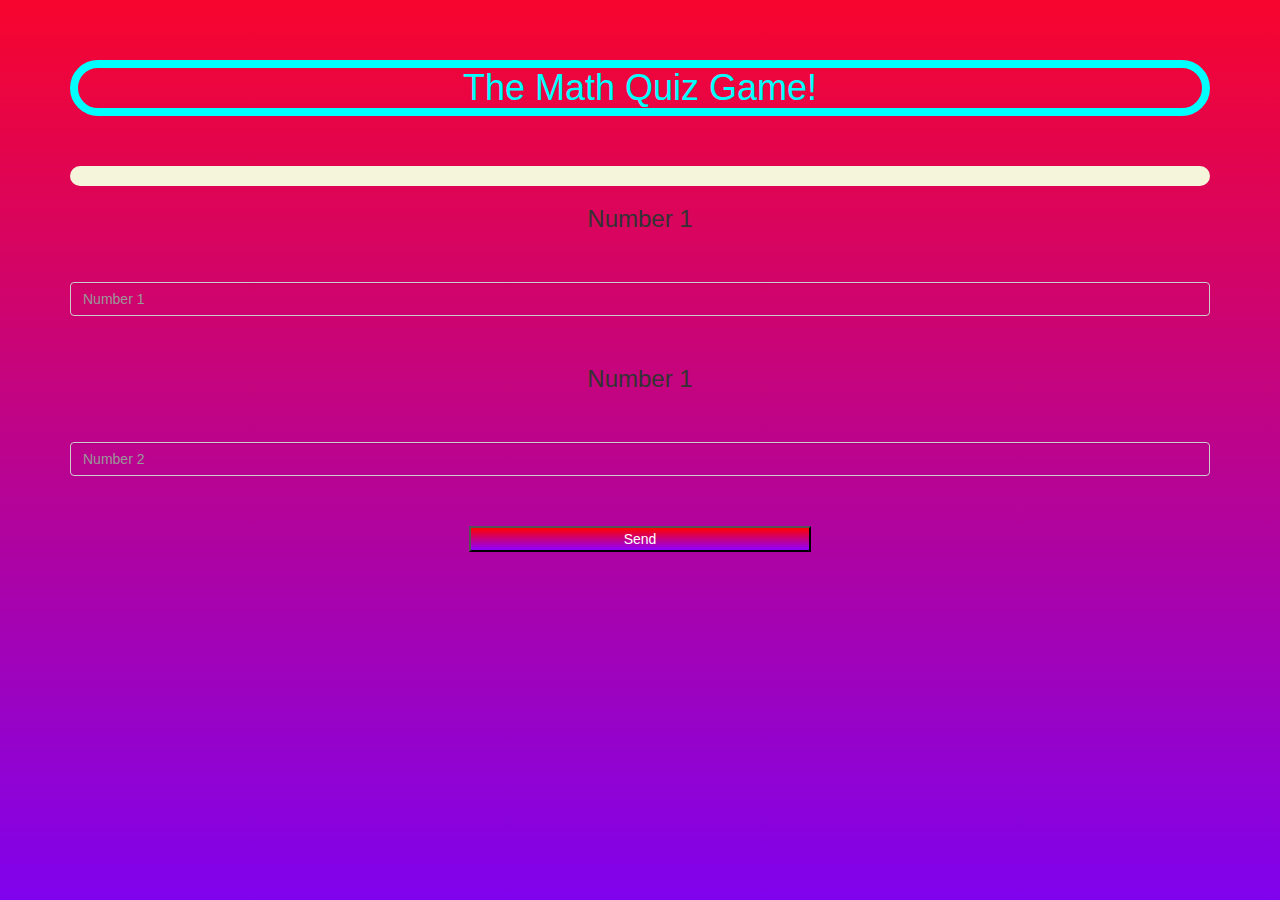
==== quiz_game_page.html @ 31a24ecd "Add files via upload" ====
<html>
    <title>The Math Quiz Game!</title>

        <meta name="viewport" content="width=device-width, initial-scale=1">
        <link rel="stylesheet" href="https://maxcdn.bootstrapcdn.com/bootstrap/3.4.0/css/bootstrap.min.css">
        <script src="https://ajax.googleapis.com/ajax/libs/jquery/3.4.1/jquery.min.js"></script>
        <script src="https://maxcdn.bootstrapcdn.com/bootstrap/3.4.0/js/bootstrap.min.js"></script> 

        <link rel="stylesheet" type="text/css" href="quiz_game_page.css">

        <script src="quiz_game_page.js"></script>
    </head>
    <body id="bh">
        <h4 id="player1_name"></h4> <span id="player1_score"></span>
        <br>
        <h4 id="player2_name"></h4> <span id="player2_score"></span>

        <div class="container">
            <center>
                <h1 id="h1">The Math Quiz Game!</h1>
                <h3 id="player_question"></h3>
		        <h3 id="player_answer"></h3>
                <div id="output">
                </div>
                <h3>Number 1</h3>
                <input type="text" id="number1" class="form-control" placeholder="Number 1">
                <h3>Number 1</h3>
                <input type="text" id="number2" class="form-control" placeholder="Number 2">
                <button id="s" onclick="Send()" style="width:30%" >Send</button>
            </center>
        </div>
    </body>
</html>
---- quiz_game_page.css ----
#bh{
    background: linear-gradient(#f7052d 0%,#8002ed 100%);
    text-align: center;
}

#number1{
    background-color: transparent;
    color:black;
    margin-bottom: 50px;
}

#number2{
    background-color: transparent;
    color:black;
    margin-bottom: 50px;
}

#s{
    background: linear-gradient(red 0%, #8F00FF 100%);
    margin-bottom: 50px;
    color: white;
}

#h1{
    color:aqua;
    border-width: 8px;
    border-color: aqua;
    border-style: solid;
    text-align: center;
    border-radius: 80px;
    margin-bottom: 50px;
}

h3{
    margin-bottom: 50px;
}

#output{
    background:beige;
    border-radius: 10px;
    border-width: 20px;
    padding: 10px;
    float: none;
    text-align: left;
}
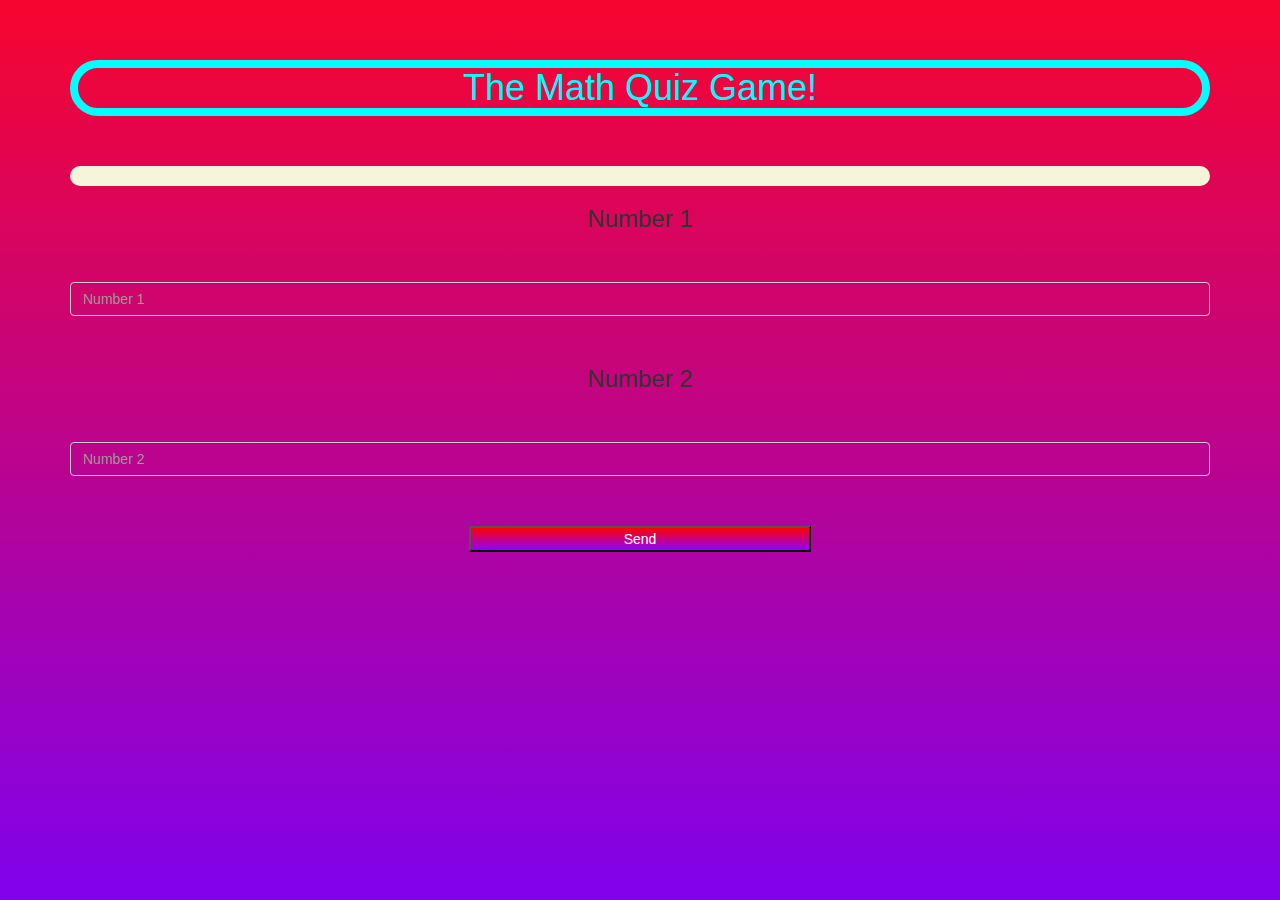
==== commit 622207e0: "Add files via upload" ====
--- a/quiz_game_page.html
+++ b/quiz_game_page.html
@@ -24,7 +24,7 @@
                 </div>
                 <h3>Number 1</h3>
                 <input type="text" id="number1" class="form-control" placeholder="Number 1">
-                <h3>Number 1</h3>
+                <h3>Number 2</h3>
                 <input type="text" id="number2" class="form-control" placeholder="Number 2">
                 <button id="s" onclick="Send()" style="width:30%" >Send</button>
             </center>
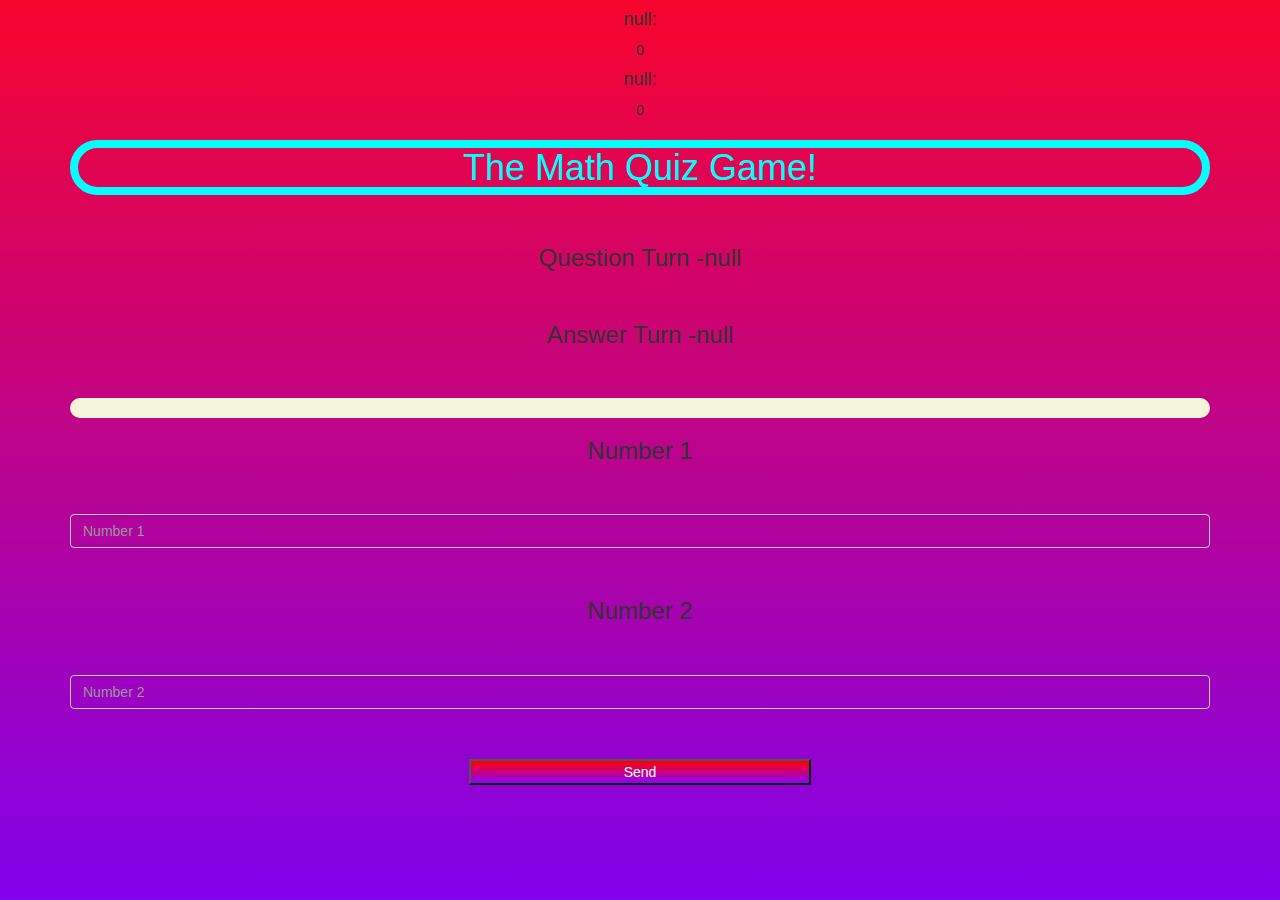
==== commit 66e10838: "Add files via upload" ====
--- a/quiz_game_page.html
+++ b/quiz_game_page.html
@@ -7,13 +7,13 @@
         <script src="https://maxcdn.bootstrapcdn.com/bootstrap/3.4.0/js/bootstrap.min.js"></script> 
 
         <link rel="stylesheet" type="text/css" href="quiz_game_page.css">
+    </head>
 
-        <script src="quiz_game_page.js"></script>
-    </head>
     <body id="bh">
         <h4 id="player1_name"></h4> <span id="player1_score"></span>
         <br>
         <h4 id="player2_name"></h4> <span id="player2_score"></span>
+
 
         <div class="container">
             <center>
@@ -30,4 +30,5 @@
             </center>
         </div>
     </body>
+    <script src="quiz_game_page.js"></script>
 </html>